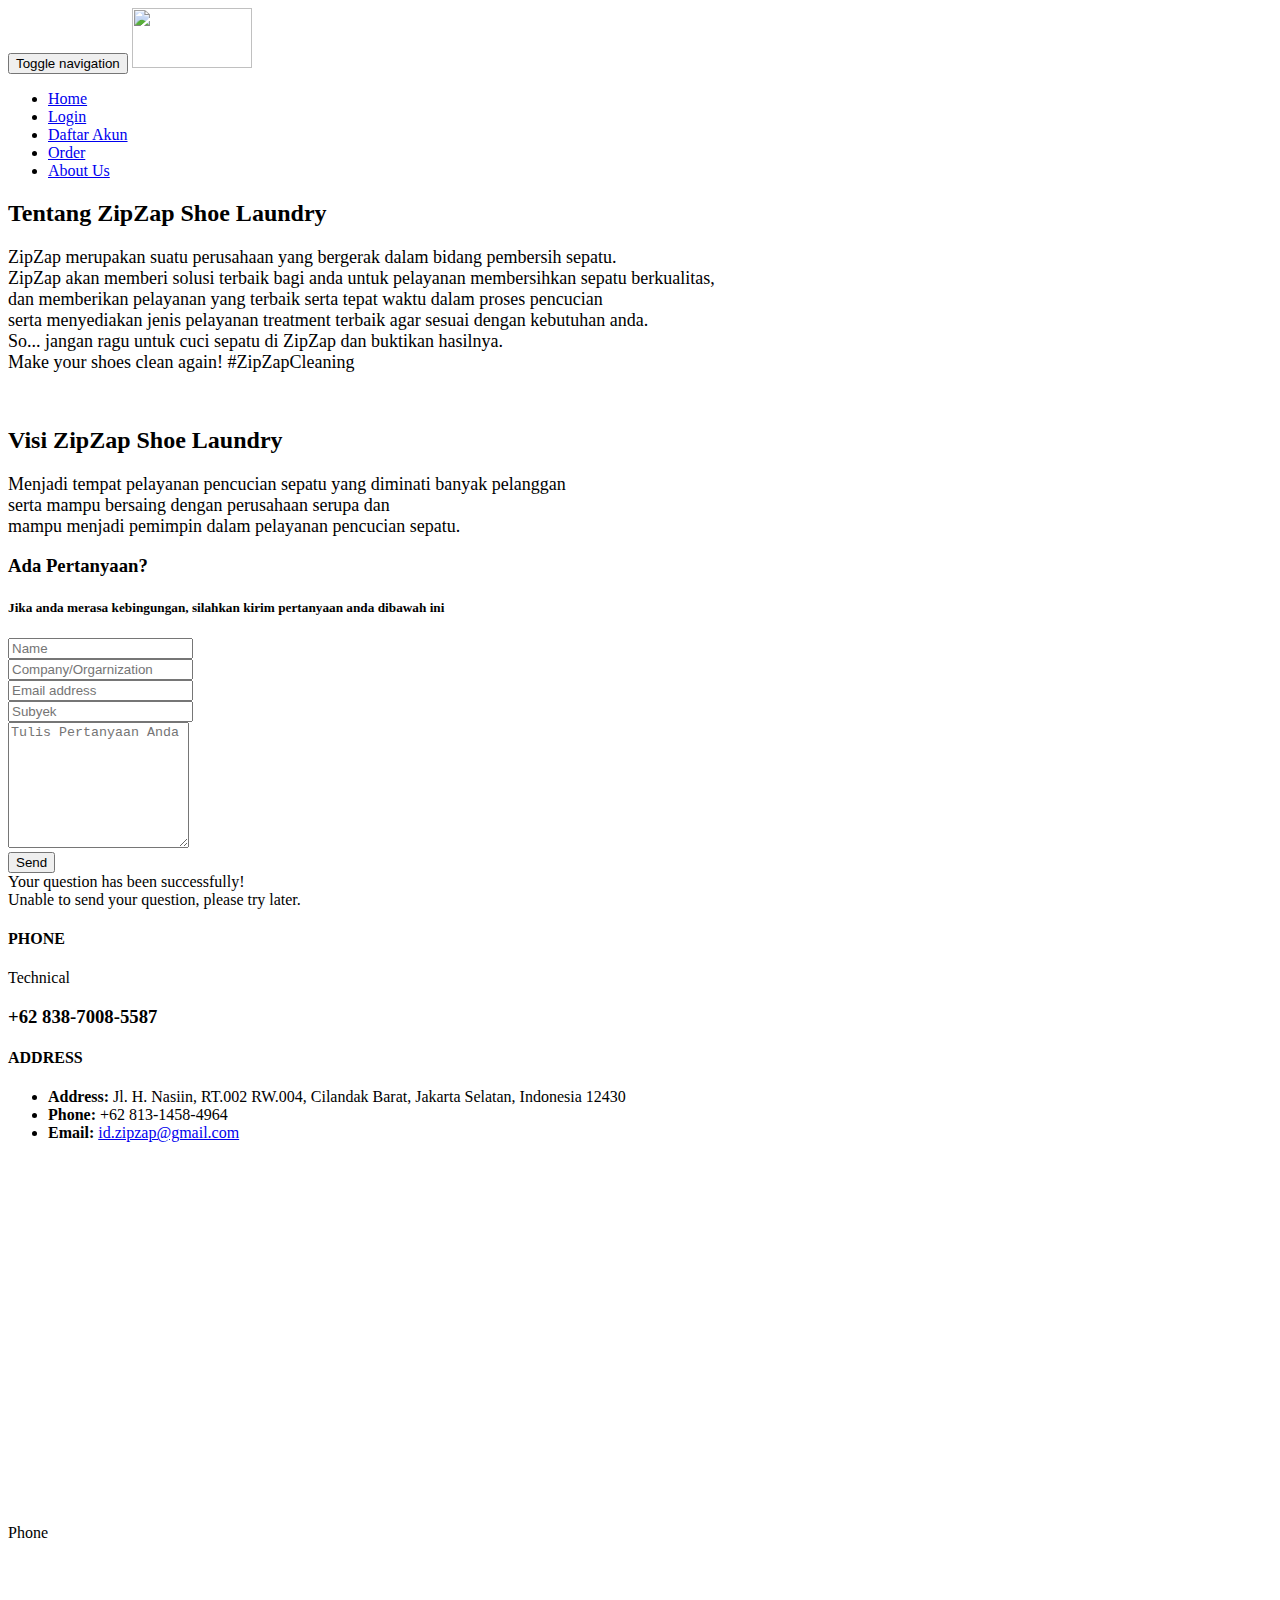
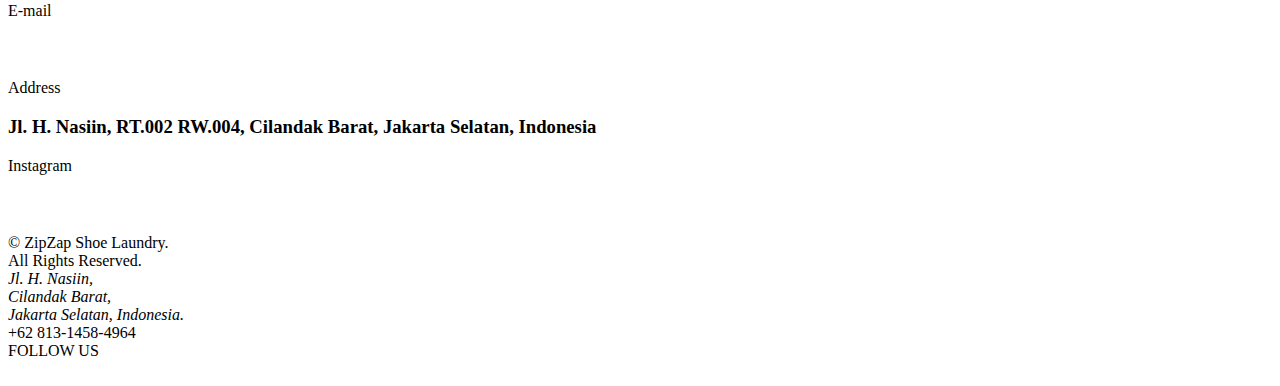
==== contact.html @ 38dca1bd "Add files via upload" ====
﻿<!DOCTYPE html>
<html>
<head>
    <meta http-equiv="content-type" content="text/html;charset=UTF-8" />
    <meta charset="utf-8" />
    <title>ZipZap Shoe Laundry</title>
    <meta name="viewport" content="width=device-width, initial-scale=1.0, maximum-scale=1.0, user-scalable=no" />
    <meta content="" name="description" />
    <meta content="" name="author" />
    <!-- BEGIN CORE CSS FRAMEWORK -->
    <link rel="stylesheet" type="text/css" href="assets/plugins/owl-carousel/owl.carousel.css" />
    <link rel="stylesheet" type="text/css" href="assets/plugins/owl-carousel/owl.theme.css" />
    <link href="assets/plugins/pace/pace-theme-flash.css" rel="stylesheet" type="text/css"
        media="screen" />
    <link href="assets/plugins/boostrapv3/css/bootstrap.min.css" rel="stylesheet" type="text/css" />
    <link href="assets/plugins/boostrapv3/css/bootstrap-theme.min.css" rel="stylesheet"
        type="text/css" />
    <link href="assets/plugins/font-awesome/css/font-awesome.min.css" rel="stylesheet"
        type="text/css" />
    <!-- END CORE CSS FRAMEWORK -->
    <!-- BEGIN CSS TEMPLATE -->
    <link href="assets/css/style.css" rel="stylesheet" type="text/css" />
    <link href="assets/css/responsive.css" rel="stylesheet" type="text/css" />
    <link href="assets/css/animate.min.css" rel="stylesheet" type="text/css" />
    <!-- END CSS TEMPLATE -->
    <script type="text/javascript" src="assets/plugins/jquery-1.8.3.min.js"></script>
</head>
<!-- END HEAD -->
<body >
    <div class="main-wrapper">
        <div role="navigation" class="navbar navbar-default navbar-static-top">
            <div class="container">
                <div class="compressed">
                    <div class="navbar-header">
                        <button data-target=".navbar-collapse" data-toggle="collapse" class="navbar-toggle"
                            type="button">
                            <span class="sr-only">Toggle navigation</span> <span class="icon-bar"></span><span
                                class="icon-bar"></span><span class="icon-bar"></span>
                        </button>
                        <a href="#" class="navbar-brand compressed">
                            <img src="assets/img/zipzap.jpg" alt="" data-src="assets/img/zipzap.jpg"
                                data-src-retina="assets/img/zipzap2x.jpg" width="120" height="60" /></a>
                    </div>
                    <div class="navbar-collapse collapse">
                        <ul class="nav navbar-nav navbar-right">
                            <li><a href="index.html">Home</a></li>
                            <li><a href="login.html">Login</a></li>
                            <li><a href="daftar_akun.html">Daftar Akun</a></li>
                            <li><a href="order.html">Order</a></li>
                            <li><a href="contact.html">About Us</a></li>
                        </ul>
                    </div>
                    <!--/.nav-collapse -->
                </div>
            </div>
        </div>
        <div class="section grey text-center m-t-60 p-t-40 p-b-40" id="banner-footer">
            <h2 class="normal m-b-10">
                Tentang ZipZap Shoe Laundry</h2>
            <p><font face = "garamond" size = "4">ZipZap merupakan suatu perusahaan yang bergerak dalam bidang pembersih sepatu.<br> ZipZap akan memberi solusi terbaik bagi anda untuk pelayanan membersihkan sepatu berkualitas, <br> dan memberikan pelayanan yang terbaik serta tepat waktu dalam proses pencucian<br> serta menyediakan jenis pelayanan treatment terbaik agar sesuai dengan kebutuhan anda.<br> So... jangan ragu untuk cuci sepatu di ZipZap dan buktikan hasilnya.<br> Make your shoes clean again! #ZipZapCleaning</font></p><br>
            <h2 class="normal m-b-10">
                Visi ZipZap Shoe Laundry</h2>
            <p><font face="garamond" size="4">Menjadi tempat pelayanan pencucian sepatu yang diminati banyak pelanggan<br> serta mampu bersaing dengan perusahaan serupa dan<br> mampu menjadi pemimpin dalam pelayanan pencucian sepatu.</font></p>
        </div>
        <div class="section white">
            <div class="container">
                <div class=" p-b-60">
                    <div class="row p-t-30">
                        <div class="col-md-6 col-sm-6">
						<form id="contact_form" method="post" action="#">
                            <h3 class="normal m-b-10"> Ada Pertanyaan?</h3>
                            <h5 class="normal m-b-10">Jika anda merasa kebingungan, silahkan kirim pertanyaan anda dibawah ini</h5>
                            <div class="row form-row">
                                <div class="col-md-10">
                                    <input name="txtName" id="textName" type="text" class="form-control "
                                        placeholder="Name">
                                </div>
                            </div>                            
                            <div class="row form-row">
                                <div class="col-md-10">
                                    <input name="txtCompany" id="txtCompany" type="text" class="form-control" placeholder="Company/Orgarnization">
                                </div>
                            </div>
                            <div class="row form-row">
                                <div class="col-md-10">
                                    <input name="txtEmailAddress" id="txtEmailAddress" type="text" class="form-control"
                                        placeholder="Email address">
                                </div>
                            </div>
                            <div class="row form-row">
                                <div class="col-md-10">
                                    <input name="txtSubyek" id="textSubyek" type="text" class="form-control "
                                        placeholder="Subyek">
                                </div>
                            </div>
                            <div class="row form-row">
                                <div class="col-md-10">
                                    <textarea id="txtTulisPertanyaanAnda" name="txtTulisPertanyaanAnda" type="text" class="form-control" placeholder="Tulis Pertanyaan Anda" rows="8"></textarea>
                                </div>
                            </div>
                            <div class="row form-row">
                                <div class="col-md-10">
                                    <button type="button" id="button-send" class="btn btn-primary btn-cons">
                                        Send</button>
                                </div>
								<div id="success">Your question has been successfully!</div>
								<div id="error">Unable to send your question, please try later.</div>
                            </div>
						</form>
                        </div>
                        <div class="col-md-6 feature-list">
                            <h4 class="title custom-font text-black no-margin p-b-10">
                                PHONE</h4>
                            <p class="no-margin">
                                Technical</p>
                            <h3 class="custom-font text-black no-margin">
                                +62 838-7008-5587</h3>                            
                            <section class="p-t-20 p-b-20">
                                <h4 class="title custom-font text-black">
                                    ADDRESS</h4>
                                <ul class="address-list">
                                    <li><i class="fa fa-map-marker"></i><strong>Address:</strong> Jl. H. Nasiin, RT.002 RW.004, Cilandak Barat, Jakarta Selatan, Indonesia 12430</li>
                                    <li><i class="fa fa-phone"></i><strong>Phone:</strong> +62 813-1458-4964</li>
                                    <li><i class="fa fa-envelope"></i><strong>Email:</strong> <a href="mailto:id.zipzap@gmail.com">id.zipzap@gmail.com</a></li>
                                </ul>
                            </section>
                        </div>
                    </div>
                </div>
            </div>
        </div>
        <div class="section white" style="height: 350px" id="map"></div>
        <!--<script> function myMap() {
                var mapProp= {
                    center:new google.maps.LatLng(-6.296736,106.788641), zoom:5, };
                    var map = new google.maps.Map(document.getElementById("googleMap"),mapProp);
                }
            </script>
            <script src="https://maps.app.goo.gl/iXTsKDMmhpMsnow18"></script>-->
        <!--<div class="section grey">
            <div class="container">
                <div class="p-t-60 p-b-50">
                    <div id="testomonials" class="owl-carousel row">
                        <div class="item">
                            <div class="col-md-6  col-md-offset-3 text-center">
                                <div class="testimonial-thumb">
                                    <img src="assets/img/testimonial_img1.png" alt="testimonal">
                                </div>
                                <div class="testimonial-user">
                                    <span>John Donga</span> Greepit.com
                                </div>
                                <h3 class="normal text-center">
                                    I have always received good service from the Frittt Templates. Timing and quality
                                    have always met my expectations and everything is communicated in a professional
                                    and timely manner.
                                </h3>
                            </div>
                        </div>
                        <div class="item">
                            <div class="col-md-6   col-md-offset-3 text-center">
                                <div class="testimonial-thumb">
                                    <img src="assets/img/testimonial_img2.png" alt="testimonal">
                                </div>
                                <div class="testimonial-user">
                                    <span>John Donga</span> Frittt.com
                                </div>
                                <h3 class="normal text-center">
                                    We consider the Frittt Templates team a development partner who has proven to be
                                    creative in problem resolution, reliable in time commitments, and overall consistent
                                    in meeting our expectations.
                                </h3>
                            </div>
                        </div>
                        <div class="item">
                            <div class="col-md-6   col-md-offset-3 text-center">
                                <div class="testimonial-thumb">
                                    <img src="assets/img/testimonial_img3.png" alt="testimonal">
                                </div>
                                <div class="testimonial-user">
                                    <span>John Donga</span> www.Frittt.com
                                </div>
                                <h3 class="semi-bold text-center">
                                    The work was above and beyond what I could have expected. Excellent service all
                                    the way around from start to finish. Keep up the GREAT work! Great job!
                                </h3>
                            </div>
                        </div>
                    </div>
                </div>
            </div>
        </div>-->
        <div class="section black contact-details green-icons">
            <div class="container">
                <div class="row">
                    <div class="col-md-3 text-center">
                        <div class="services-box-3">
                            <i class="fa fa-phone"></i>
                            <div class="content">
                                <p>
                                    Phone</p>
                                <h3><a href="whatsapp:contact=81314584964@s.whatsapp.com&message="Hallo saya ingin mencuci sepatu, bisa dibantu jelaskan detailnya? Terimakasih"" style="color: #FFFFFF">+62 813-1458-4964</h3></a>
                            </div>
                        </div>
                    </div>
                    <div class="col-md-3 text-center">
                        <div class="services-box-3">
                            <i class="fa fa-envelope"></i>
                            <div class="content">
                                <p>
                                    E-mail</p>
                                <h3><a href="mailto:id.zipzap@gmail.com" style="color: #FFFFFF">id.zipzap@gmail.com</h3></a>
                            </div>
                        </div>
                    </div>
                    <div class="col-md-3 text-center">
                        <div class="services-box-3">
                            <i class="fa fa-map-marker "></i>
                            <div class="content">
                                <p>
                                    Address</p>
                                <h3>
                                    Jl. H. Nasiin, RT.002 RW.004, Cilandak Barat, Jakarta Selatan, Indonesia</h3>
                            </div>
                        </div>
                    </div>
                    <div class="col-md-3 text-center">
                        <div class="services-box-3">
                            <i class="fa fa-instagram"></i>
                            <div class="content">
                                <p>
                                    Instagram</p>                                
                                <h3><a href="https://www.instagram.com/id.zipzap" style="color: #FFFFFF">id.zipzap</h3></a>
                            </div>
                        </div>
                    </div>
                </div>
            </div>
        </div>
        <div class="section white footer">
            <div class="container">
                <div class="p-t-30 p-b-50">
                    <div class="row">
                        <div class="col-md-2 col-lg-2 col-sm-2 col-xs-12 xs-m-b-20">
                            <!--<img src="assets/img/logo_condensed.png" alt="" data-src="assets/img/logo_condensed.png"
                                data-src-retina="assets/img/logo2x.png" width="119" height="22" />
                            <br />
                            <br />-->
                            © ZipZap Shoe Laundry.
                            <br />
                            All Rights Reserved.
                        </div>
                        <div class="col-md-4 col-lg-3 col-sm-4  col-xs-12 xs-m-b-20">
                            <address class="xs-no-padding  col-md-6 col-lg-6 col-sm-6  col-xs-12">
                                Jl. H. Nasiin,<br>
                                Cilandak Barat,<br>
                                Jakarta Selatan, Indonesia.
                            </address>
                            <div class="xs-no-padding col-md-6 col-lg-6 col-sm-6">
                                <div>
                                    +62 813-1458-4964</div>                                
                            </div>
                            <div class="clearfix">
                            </div>
                        </div>
                        <!--<div class="col-md-2 col-lg-2 col-sm-2  col-xs-12 xs-m-b-20">
                            <div class="bold">
                                We Are Hiring</div>
                            Send you resume at <a href="javascript:">careers@thempleite.com</a>
                        </div>-->
                        <div class="col-md-2 col-lg-2 col-sm-2  col-xs-12 ">
                            <div class="bold">
                                FOLLOW US</div>
                            <br/>
                            <a href="https://www.instagram.com/id.zipzap"><i class="fa fa-instagram fa-2x"></i></a><!--&nbsp; <a href="javascript:">
                                <i class="fa fa-twitter fa-2x"></i></a>&nbsp; <a href="javascript:"><i class="fa fa-youtube-play  fa-2x">
                                </i></a>&nbsp; <a href="javascript:"><i class="fa fa-github fa-2x"></i></a>&nbsp;
                            <a href="javascript:"><i class="fa fa-dribbble fa-2x"></i></a>&nbsp; <a href="javascript:">
                                <i class="fa fa-pinterest fa-2x"></i></a>-->
                        </div>
                    </div>
                </div>
            </div>
        </div>
    </div>
    <!-- BEGIN CORE JS FRAMEWORK -->
    <script type="text/javascript" src="assets/plugins/jquery-1.8.3.min.js"></script>
    <script src="assets/plugins/boostrapv3/js/bootstrap.min.js" type="text/javascript"></script>
    <!-- END CORE JS FRAMEWORK -->
    <!-- BEGIN JS PLUGIN -->
    <script src="assets/plugins/pace/pace.min.js" type="text/javascript"></script>
    <script src="assets/plugins/jquery-unveil/jquery.unveil.min.js" type="text/javascript"></script>
    <script type="text/javascript" src="assets/plugins/jquery-nicescroll/jquery.nicescroll.min.js"></script>
    <script type="text/javascript" src="http://maps.google.com/maps/api/js?sensor=true"></script>
    <script src="assets/plugins/jquery-gmap/gmaps.js" type="text/javascript"></script>
    <!-- END JS PLUGIN -->
    <script src="assets/js/google_maps.js" type="text/javascript"></script>
    <script type="text/javascript" src="assets/js/core.js"></script>
  
</body>
</html>
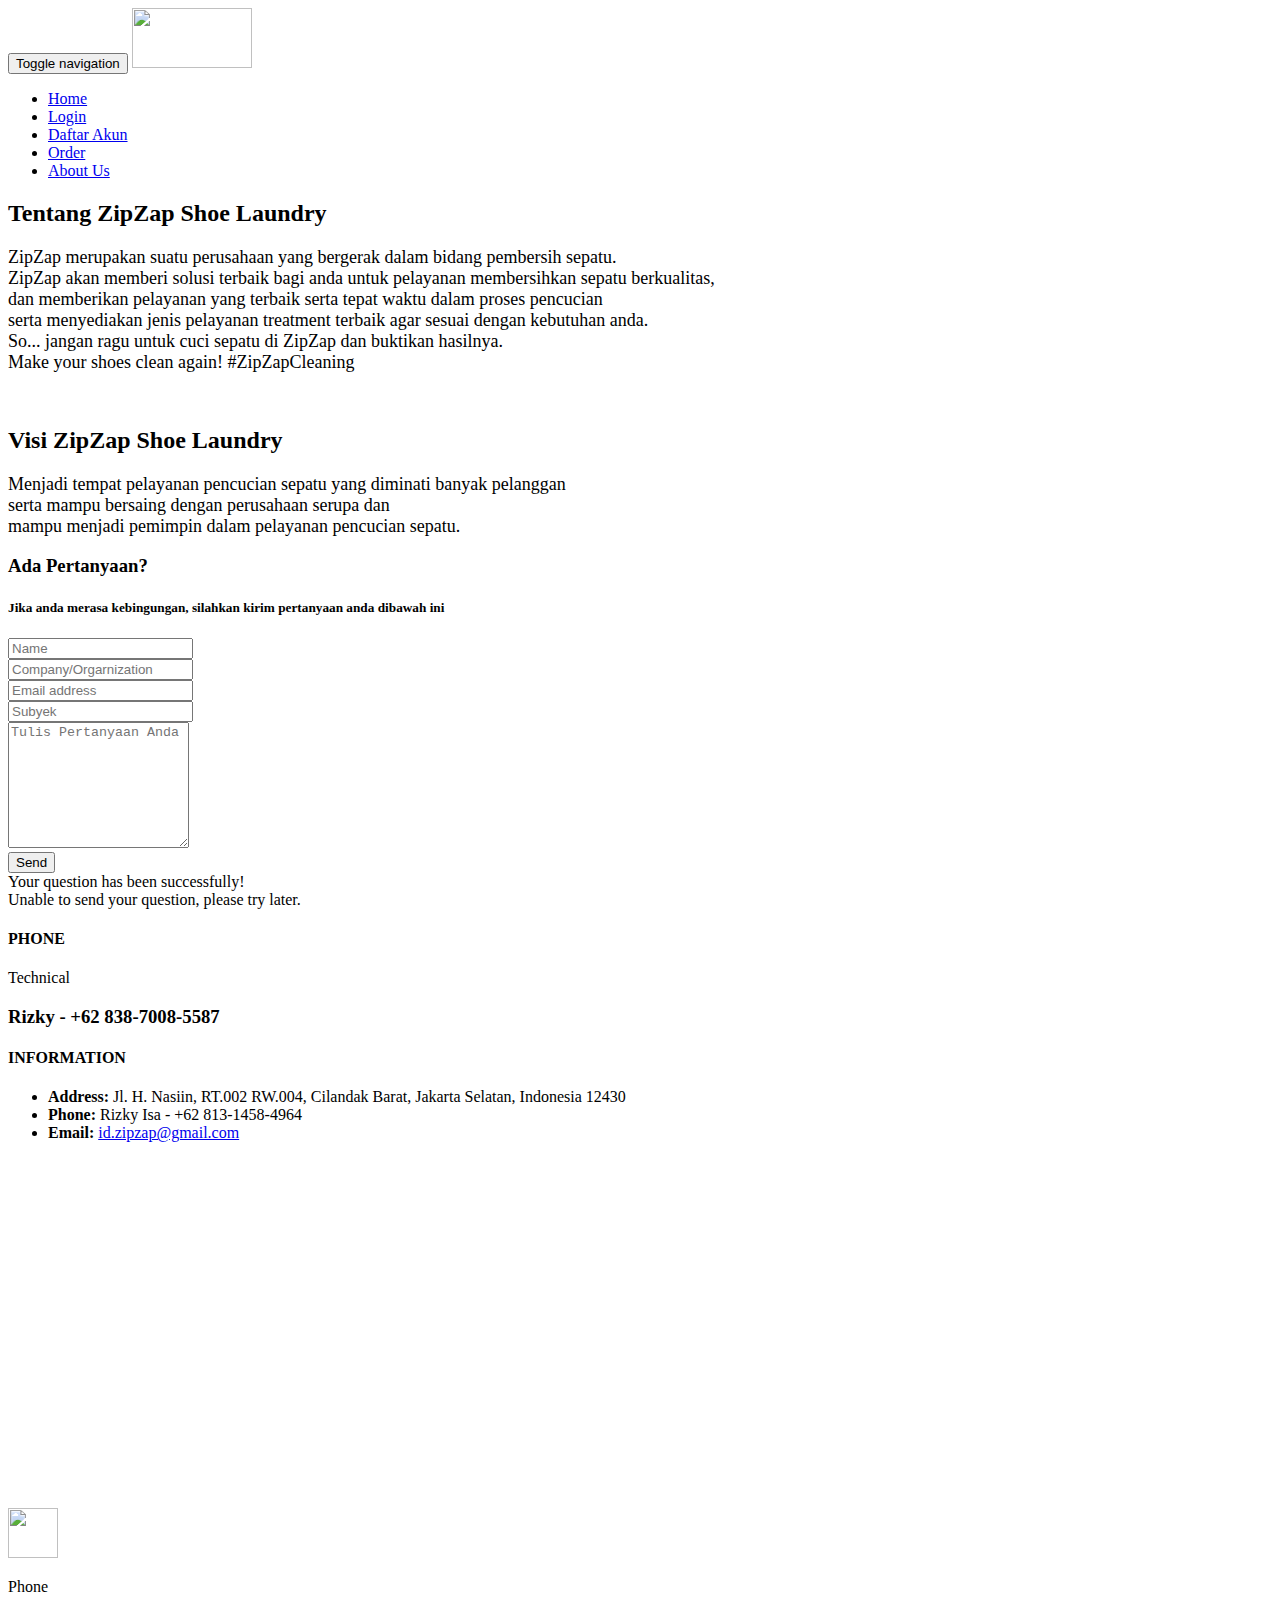
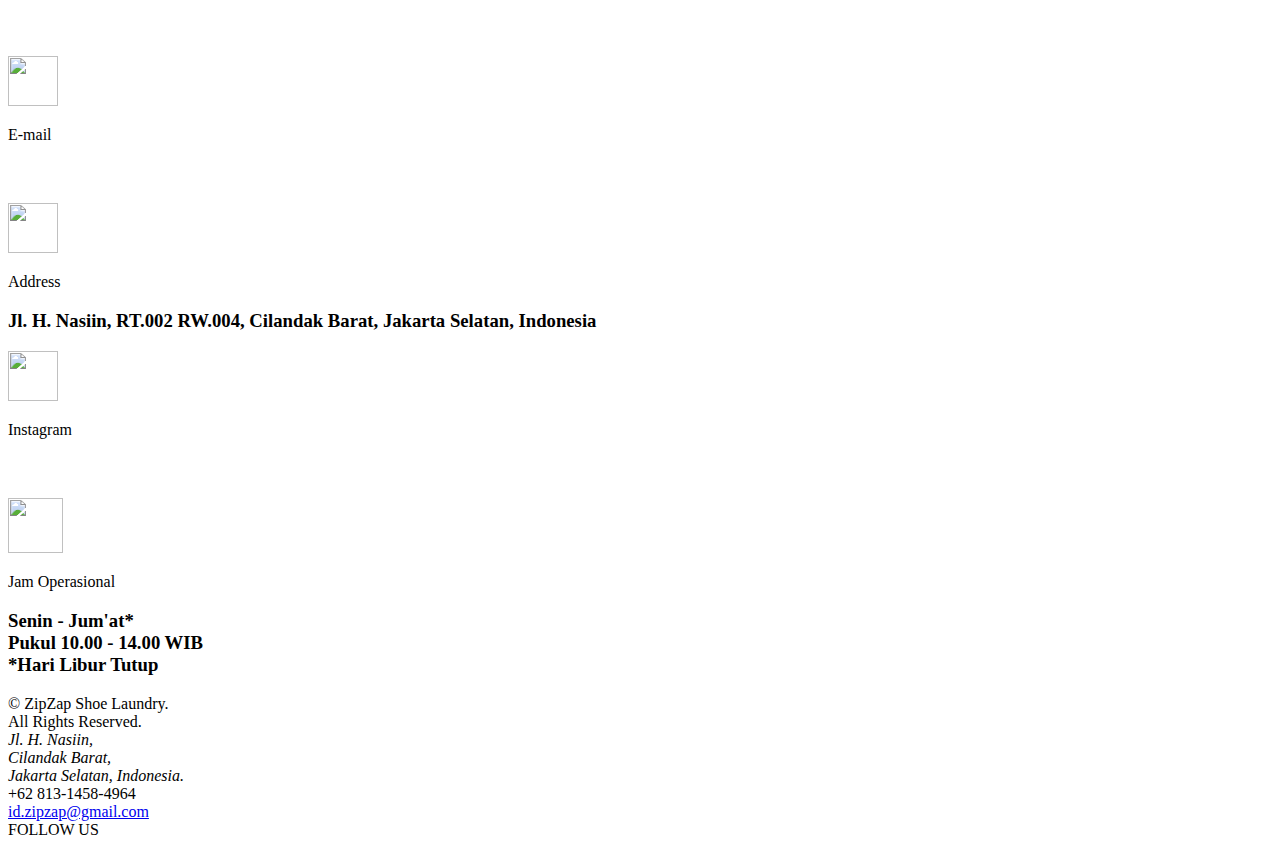
==== commit 831930ea: "Add files via upload" ====
--- a/contact.html
+++ b/contact.html
@@ -39,7 +39,7 @@
                         </button>
                         <a href="#" class="navbar-brand compressed">
                             <img src="assets/img/zipzap.jpg" alt="" data-src="assets/img/zipzap.jpg"
-                                data-src-retina="assets/img/zipzap2x.jpg" width="120" height="60" /></a>
+                                width="120" height="60" /></a>
                     </div>
                     <div class="navbar-collapse collapse">
                         <ul class="nav navbar-nav navbar-right">
@@ -114,13 +114,13 @@
                             <p class="no-margin">
                                 Technical</p>
                             <h3 class="custom-font text-black no-margin">
-                                +62 838-7008-5587</h3>                            
+                                Rizky - +62 838-7008-5587</h3>                            
                             <section class="p-t-20 p-b-20">
                                 <h4 class="title custom-font text-black">
-                                    ADDRESS</h4>
+                                    INFORMATION</h4>
                                 <ul class="address-list">
                                     <li><i class="fa fa-map-marker"></i><strong>Address:</strong> Jl. H. Nasiin, RT.002 RW.004, Cilandak Barat, Jakarta Selatan, Indonesia 12430</li>
-                                    <li><i class="fa fa-phone"></i><strong>Phone:</strong> +62 813-1458-4964</li>
+                                    <li><i class="fa fa-phone"></i><strong>Phone:</strong> Rizky Isa - +62 813-1458-4964</li>
                                     <li><i class="fa fa-envelope"></i><strong>Email:</strong> <a href="mailto:id.zipzap@gmail.com">id.zipzap@gmail.com</a></li>
                                 </ul>
                             </section>
@@ -189,32 +189,32 @@
                 </div>
             </div>
         </div>-->
-        <div class="section black contact-details green-icons">
+        <div class="section black contact-details">
             <div class="container">
                 <div class="row">
                     <div class="col-md-3 text-center">
                         <div class="services-box-3">
-                            <i class="fa fa-phone"></i>
+                            <img src="assets/img/phone.png" width="50" height="50" alt="">
                             <div class="content">
                                 <p>
                                     Phone</p>
-                                <h3><a href="whatsapp:contact=81314584964@s.whatsapp.com&message="Hallo saya ingin mencuci sepatu, bisa dibantu jelaskan detailnya? Terimakasih"" style="color: #FFFFFF">+62 813-1458-4964</h3></a>
-                            </div>
-                        </div>
-                    </div>
-                    <div class="col-md-3 text-center">
-                        <div class="services-box-3">
-                            <i class="fa fa-envelope"></i>
+                                <h3><a href="whatsapp:contact=81314584964@s.whatsapp.com&message="Hallo saya ingin mencuci sepatu, bisa dibantu jelaskan detailnya? Terimakasih"" style="color: #FFFFFF">+62 813-1458-4964</a></h3>
+                            </div>
+                        </div>
+                    </div>
+                    <div class="col-md-2 text-center">
+                        <div class="services-box-3">
+                            <img src="assets/img/email.png" width="50" height="50" alt="">
                             <div class="content">
                                 <p>
                                     E-mail</p>
-                                <h3><a href="mailto:id.zipzap@gmail.com" style="color: #FFFFFF">id.zipzap@gmail.com</h3></a>
-                            </div>
-                        </div>
-                    </div>
-                    <div class="col-md-3 text-center">
-                        <div class="services-box-3">
-                            <i class="fa fa-map-marker "></i>
+                                <h3><a href="mailto:id.zipzap@gmail.com" style="color: #FFFFFF">id.zipzap@gmail.com</a></h3>
+                            </div>
+                        </div>
+                    </div>
+                    <div class="col-md-2 text-center">
+                        <div class="services-box-3">
+                            <img src="assets/img/address.png" width="50" height="50" alt="">
                             <div class="content">
                                 <p>
                                     Address</p>
@@ -223,13 +223,23 @@
                             </div>
                         </div>
                     </div>
-                    <div class="col-md-3 text-center">
-                        <div class="services-box-3">
-                            <i class="fa fa-instagram"></i>
+                    <div class="col-md-2 text-center">
+                        <div class="services-box-3">
+                            <img src="assets/img/instagram.png" width="50" height="50" alt="">
                             <div class="content">
                                 <p>
                                     Instagram</p>                                
-                                <h3><a href="https://www.instagram.com/id.zipzap" style="color: #FFFFFF">id.zipzap</h3></a>
+                                <h3><a href="https://www.instagram.com/id.zipzap" style="color: #FFFFFF">id.zipzap</a></h3>
+                            </div>
+                        </div>
+                    </div>
+                    <div class="col-md-2 text-center">
+                        <div class="services-box-3">
+                            <img src="assets/img/calendar.png" width="55" height="55" alt="">
+                            <div class="content">
+                                <p>
+                                    Jam Operasional</p>                                
+                                <h3>Senin - Jum'at*<br>Pukul 10.00 - 14.00 WIB<br>*Hari Libur Tutup</h3>
                             </div>
                         </div>
                     </div>
@@ -257,7 +267,8 @@
                             </address>
                             <div class="xs-no-padding col-md-6 col-lg-6 col-sm-6">
                                 <div>
-                                    +62 813-1458-4964</div>                                
+                                    +62 813-1458-4964</div>
+                                    <a href="javascript:">id.zipzap@gmail.com</a>                                
                             </div>
                             <div class="clearfix">
                             </div>
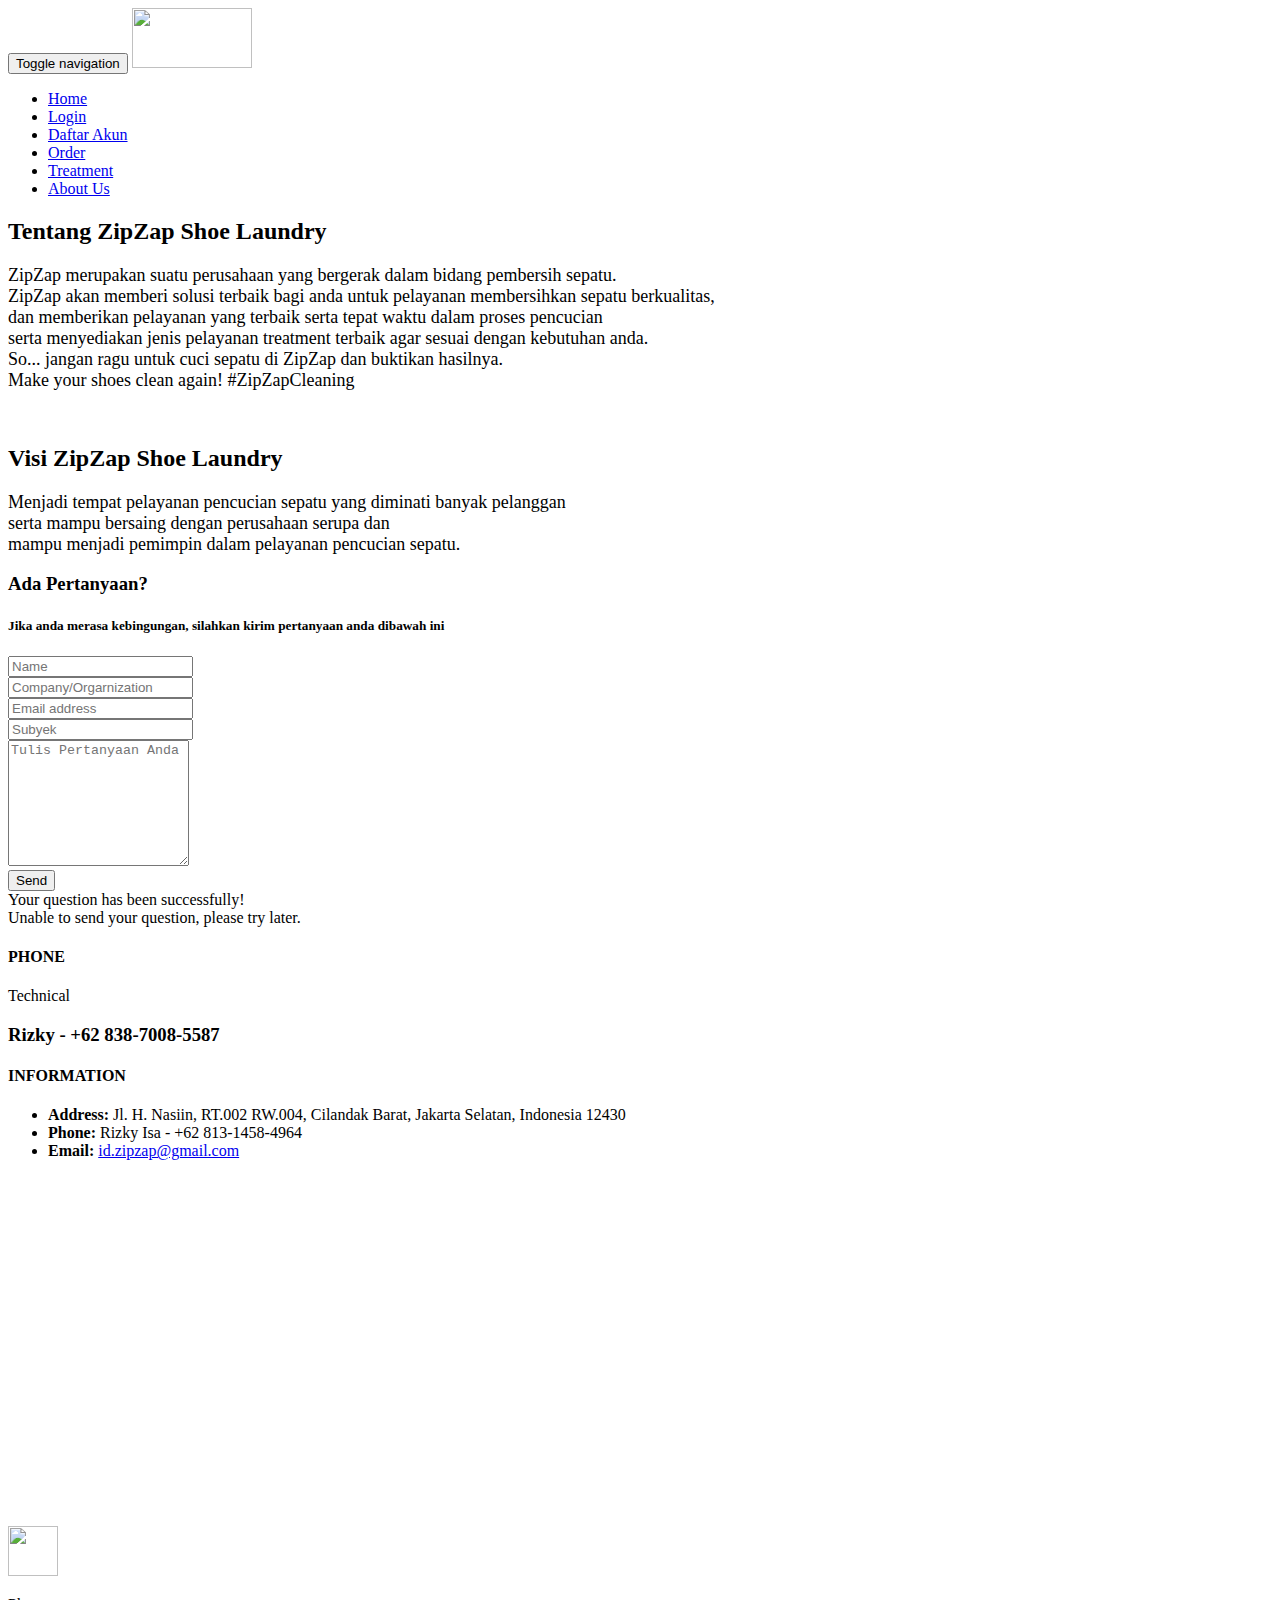
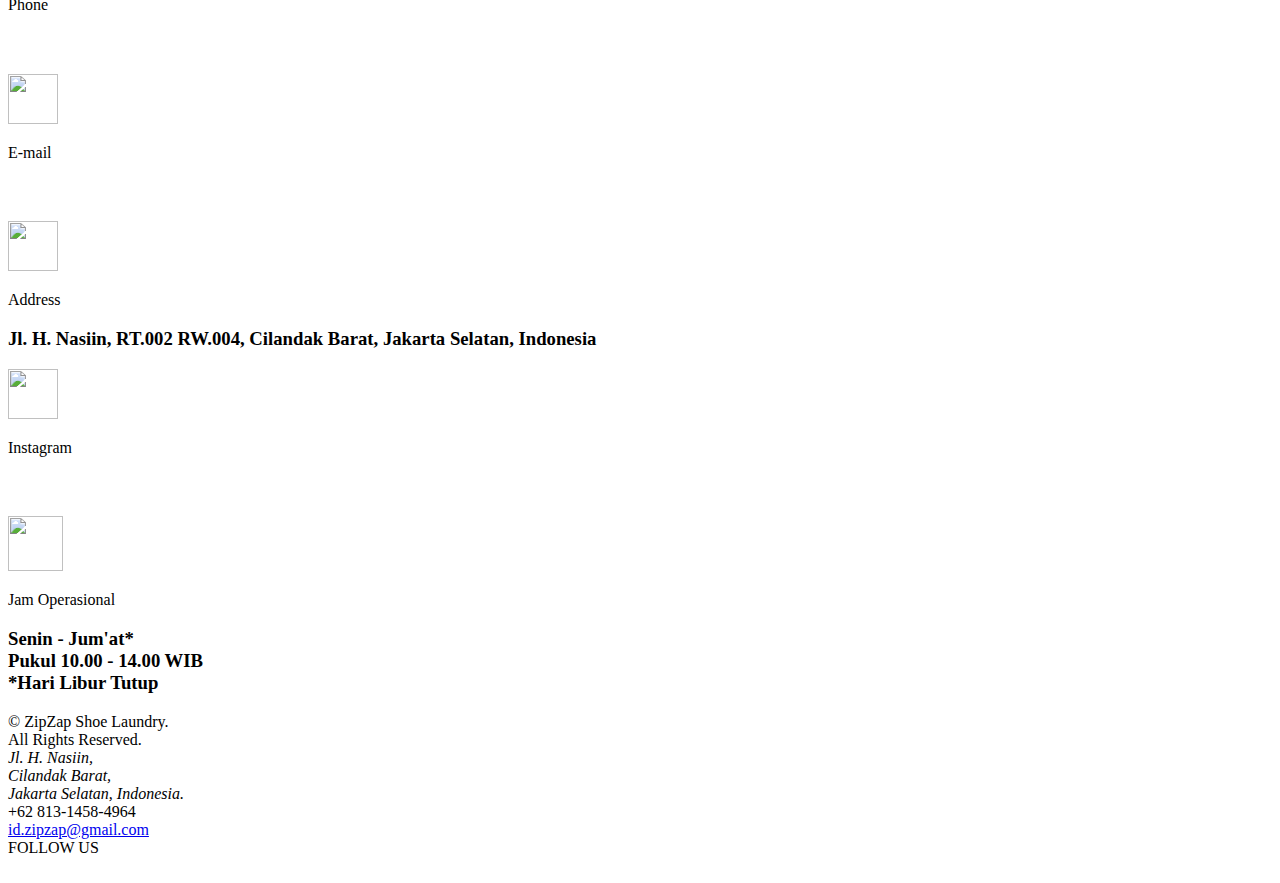
==== commit c0826be6: "Add files via upload" ====
--- a/contact.html
+++ b/contact.html
@@ -47,6 +47,7 @@
                             <li><a href="login.html">Login</a></li>
                             <li><a href="daftar_akun.html">Daftar Akun</a></li>
                             <li><a href="order.html">Order</a></li>
+                            <li><a href="treatment.html">Treatment</a></li>
                             <li><a href="contact.html">About Us</a></li>
                         </ul>
                     </div>
